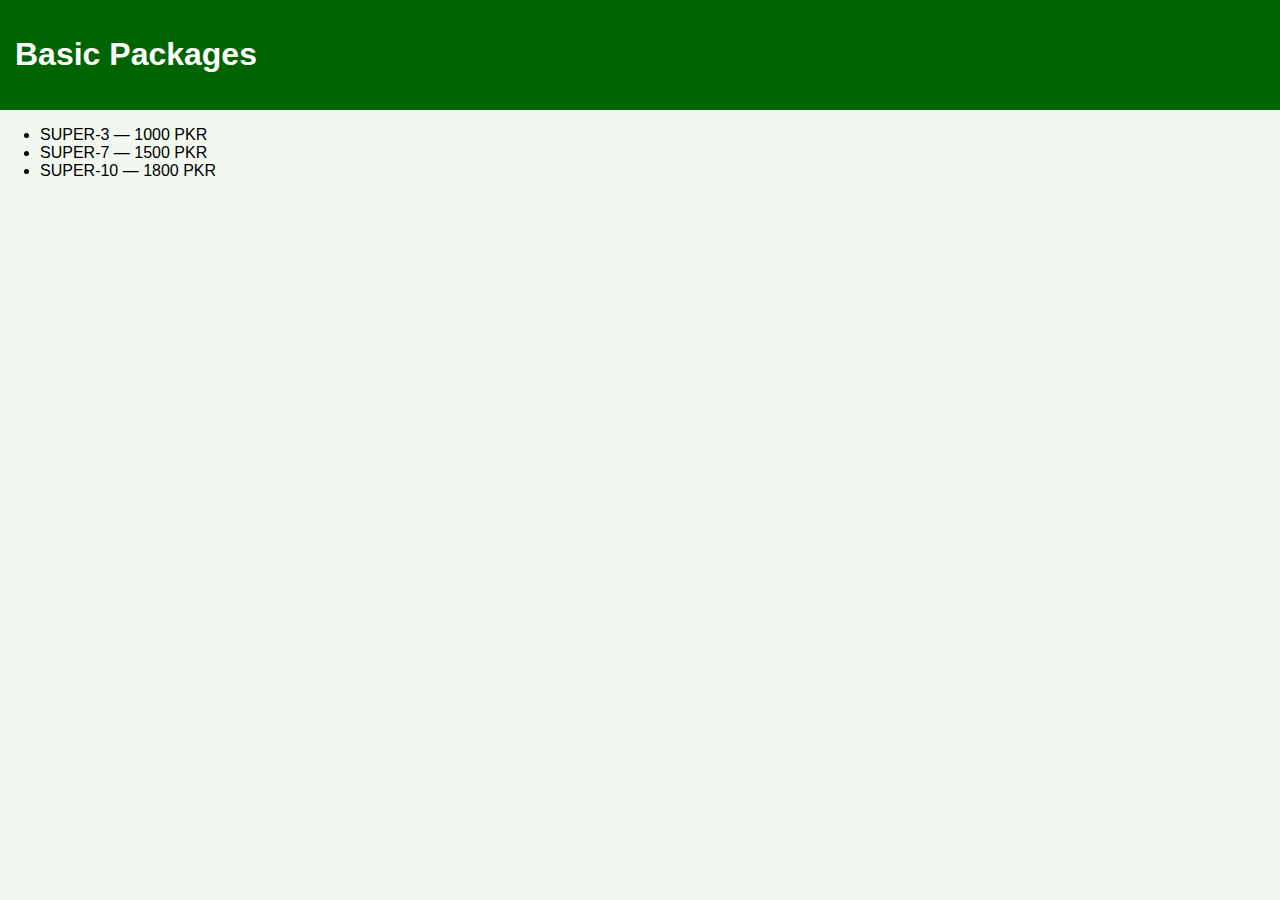
==== basic.html @ 123c6199 "Update basic.html" ====
<!DOCTYPE html>
<html lang="en">
<head>
    <meta charset="UTF-8">
    <meta name="viewport" content="width=device-width, initial-scale=1.0">
    <title>Basic Packages</title>
    <link rel="stylesheet" href="style.css">
</head>
<body>
    <header>
        <h1>Basic Packages</h1>
    </header>
    <main>
        <ul>
            <li>SUPER-3 — 1000 PKR</li>
            <li>SUPER-7 — 1500 PKR</li>
            <li>SUPER-10 — 1800 PKR</li>
        </ul>
    </main>
</body>
</html>
---- style.css ----
body {
    font-family: Arial, sans-serif;
    margin: 0;
    padding: 0;
    background-color: #f0f8f0; /* Light greenish background */
    color: #000;
}

header {
    background-color: #006400; /* Dark green */
    color: white;
    padding: 15px;
    display: flex;
    justify-content: space-between;
    align-items: center;
    flex-wrap: wrap;
}

.logo {
    font-size: 24px;
    font-weight: bold;
}

nav ul {
    list-style: none;
    padding: 0;
    margin: 0;
    display: flex;
}

nav ul li {
    margin: 0 15px;
}

nav ul li a {
    color: white;
    text-decoration: none;
    font-size: 18px;
}

/* Responsive Navigation */
@media (max-width: 768px) {
    header {
        flex-direction: column;
        text-align: center;
    }

    nav ul {
        flex-direction: column;
        padding-top: 10px;
    }

    nav ul li {
        margin: 5px 0;
    }
}

.hero {
    text-align: center;
    padding: 80px 20px;
    background-color: #d4f7d4; /* Light green for better visibility */
}

.hero h1 {
    font-size: 36px;
    font-weight: bold;
    color: #004d00; /* Dark green for contrast */
}

.hero p {
    font-size: 18px;
    color: #006400; /* Slightly darker green */
}

.cta-button {
    display: inline-block;
    padding: 10px 20px;
    background-color: #00c853; /* Bright green */
    color: white;
    text-decoration: none;
    font-size: 18px;
    border-radius: 5px;
    margin-top: 20px;
}

.cta-button:hover {
    background-color: #009624;
}

/* Packages Section */
.packages {
    text-align: center;
    padding: 50px 20px;
}

.package-box {
    display: inline-block;
    width: 30%;
    padding: 20px;
    background-color: white;
    border-radius: 10px;
    box-shadow: 0 4px 8px rgba(0, 0, 0, 0.1);
    margin: 10px;
}

/* Mobile Responsive */
@media (max-width: 768px) {
    .package-box {
        width: 90%; /* Full width on smaller screens */
    }
}

/* Footer */
footer {
    background-color: #006400;
    color: white;
    text-align: center;
    padding: 15px;
    margin-top: 20px;
}
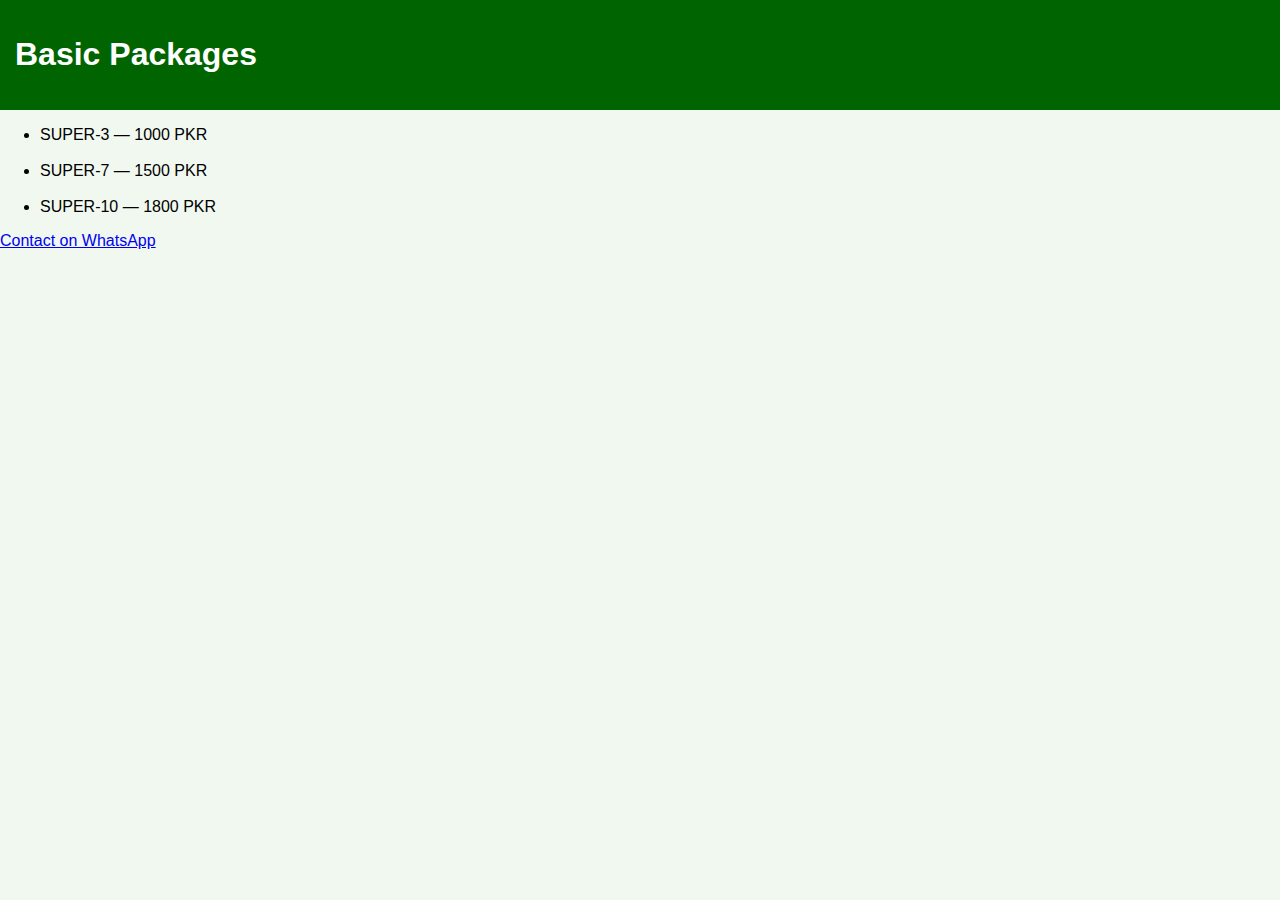
==== commit 822caf0b: "Update basic.html" ====
--- a/basic.html
+++ b/basic.html
@@ -12,10 +12,11 @@
     </header>
     <main>
         <ul>
-            <li>SUPER-3 — 1000 PKR</li>
-            <li>SUPER-7 — 1500 PKR</li>
+            <li>SUPER-3 — 1000 PKR</li><br>
+            <li>SUPER-7 — 1500 PKR</li><br>
             <li>SUPER-10 — 1800 PKR</li>
         </ul>
+        <a href="https://wa.me/923009684436?text=Hi%2C%20I%20am%20interested%20in%20the%20Basic%20Package%20of%20Storm%20Fiber." class="whatsapp-button">Contact on WhatsApp</a>
     </main>
 </body>
 </html>
